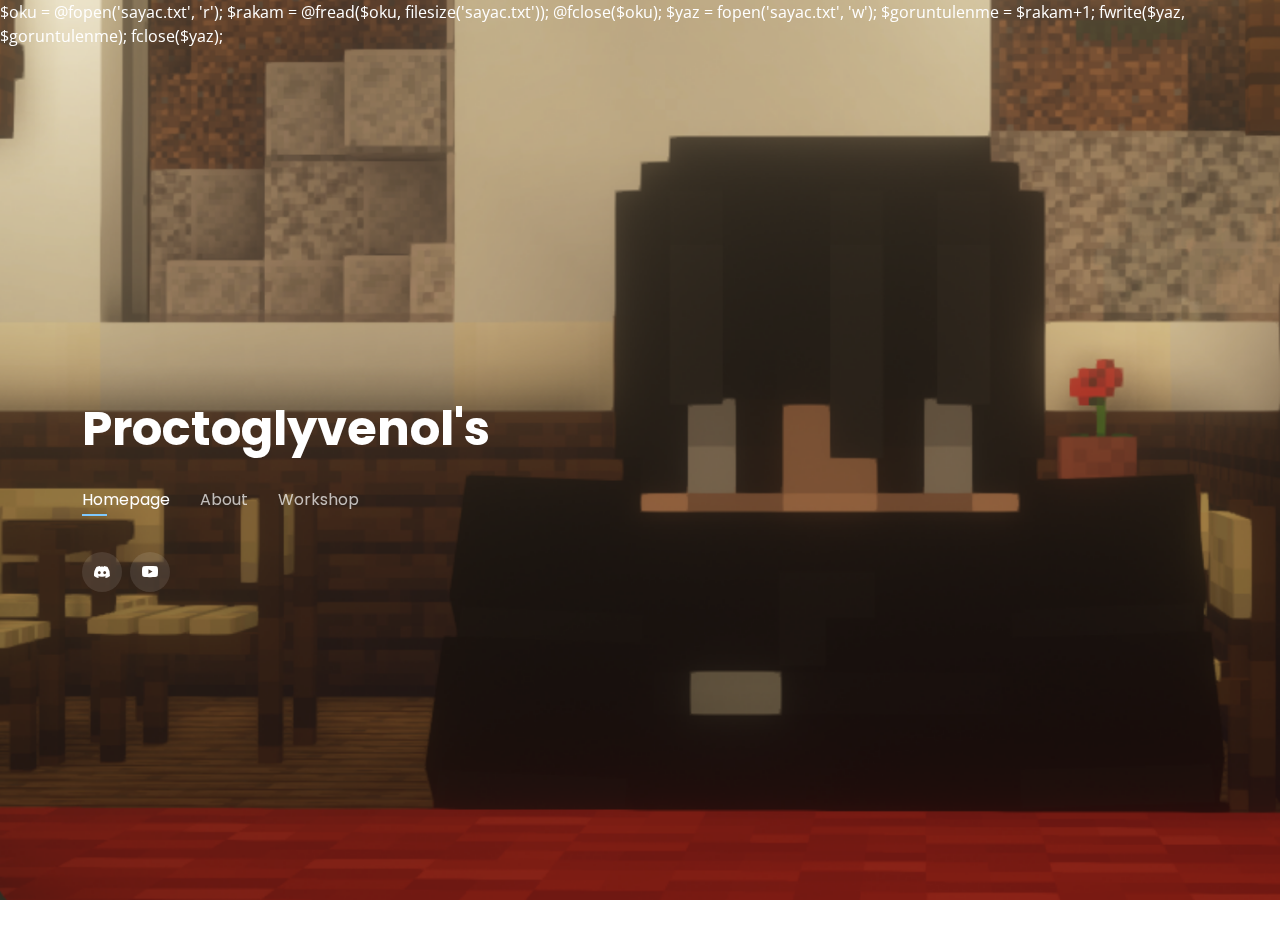
==== index.html @ 6f004c01 "Update index.html" ====
<!DOCTYPE html>
<html lang="en">
$oku = @fopen('sayac.txt', 'r');
$rakam = @fread($oku, filesize('sayac.txt'));
@fclose($oku);
$yaz = fopen('sayac.txt', 'w');
$goruntulenme = $rakam+1;
fwrite($yaz, $goruntulenme);
fclose($yaz);
	
<head>
  <meta charset="utf-8">
  <meta content="width=device-width, initial-scale=1.0" name="viewport">

  <title>Proctoglyvenol's echo "".$goruntulenme."";</title>
  <meta content="" name="Proctoglyvenol's workshop & portfolio web site.">
  <meta content="" name="minecraft, itemsadder, fontimages, models, blockbench, portfolio, workshop">

  <!-- Favicons -->
  <link href="assets/img/favicon.png" rel="icon">
  <link href="assets/img/apple-touch-icon.png" rel="apple-touch-icon">

  <!-- Google Fonts -->
  <link href="https://fonts.googleapis.com/css?family=Open+Sans:300,300i,400,400i,600,600i,700,700i|Raleway:300,300i,400,400i,500,500i,600,600i,700,700i|Poppins:300,300i,400,400i,500,500i,600,600i,700,700i" rel="stylesheet">

  <!-- Vendor CSS Files -->
  <link href="assets/vendor/bootstrap/css/bootstrap.min.css" rel="stylesheet">
  <link href="assets/vendor/bootstrap-icons/bootstrap-icons.css" rel="stylesheet">
  <link href="assets/vendor/boxicons/css/boxicons.min.css" rel="stylesheet">
  <link href="assets/vendor/glightbox/css/glightbox.min.css" rel="stylesheet">
  <link href="assets/vendor/remixicon/remixicon.css" rel="stylesheet">
  <link href="assets/vendor/swiper/swiper-bundle.min.css" rel="stylesheet">

  <!-- Template Main CSS File -->
  <link href="assets/css/style.css" rel="stylesheet">
</head>

<body>

  <!-- ======= Header ======= -->
  <header id="header">
    <div class="container">

      <h1><a href="index.html">Proctoglyvenol's</a></h1>
      <!-- Uncomment below if you prefer to use an image logo -->
      <!-- <a href="index.html" class="mr-auto"><img src="assets/img/logo.png" alt="" class="img-fluid"></a> <h2>I'm a passionate <span>graphic designer</span> from New York</h2> -->
      

      <nav id="navbar" class="navbar">
        <ul>
          <li><a class="nav-link active" href="#header">Homepage</a></li>
          <li><a class="nav-link" href="#about">About</a></li>
          <li><a class="nav-link" href="#portfolio">Workshop</a></li>
        </ul>
        <i class="bi bi-list mobile-nav-toggle"></i>
      </nav><!-- .navbar -->

      <div class="social-links">
        <a href="https://discord.gg/E3Gytk3AbY" class="twitter"><i class="bi bi-discord"></i></a>
        <a href="https://www.youtube.com/channel/UCqXsLItLuBPFPt9TzRoeJoA" class="facebook"><i class="bi bi-youtube"></i></a>
      </div>

    </div>
  </header><!-- End Header -->

  <!-- ======= About Section ======= -->
  <section id="about" class="about">

    <!-- ======= About Me ======= -->
    <div class="about-me container">

      <div class="section-title">
        <h2>Proctoglyvenol's</h2>
        <p>About</p>
      </div>

      <div class="row">
        <div class="col-lg-1" data-aos="fade-right">
          <img src="assets/img/pp.png" class="img-fluid" alt="">
        </div>
        <div class="col-lg-11 pt-4 pt-lg-0 content" data-aos="fade-left">
          <h3>Who's Me?</h3>
          <p>
            I'm a player of Minecraft Java Edition for a long time.
			Whole this time taught me some things about Minecraft.
			I've managed some Minecraft Java Edition servers & edited some config files for Paper, Spigot & Craftbukkit.
			I was doing those for myself and I was having fun while doing those.
			After spending too much time in it, I've met with Resource Packs.
			Nowadays, I'm generally trying to model some entites & create textrues in Minecraf Java Edition with BlockBench.
          </p>
		  <h3>Links</h3>
		  <li>
          <a href="https://www.spigotmc.org/members/1396949/" class="mr-auto" title="SpigotMC.org">
            My SpigotMC.org profile
          </a>
		  </li>
		  <li>
          <a href="https://www.instagram.com/itseuclid/" class="mr-auto" title="Instagram.com">
            My Instagram profile
          </a>
		  </li>
        </div>
      </div>

    </div><!-- End About Me -->

    <!-- ======= Testimonials ======= -->
    <div class="testimonials container">

      <div class="section-title">
        <h2>Proctoglyvenol's</h2>
        <p>Worked Together</p>
      </div>

      <div class="testimonials-slider swiper" data-aos="fade-up" data-aos-delay="100">
        <div class="swiper-wrapper">
		
          <div class="swiper-slide">
            <div class="testimonial-item">
              <p>
                <a href="https://www.mc4fun.net/">
				<img src="assets/img/workedwith/mc4fun.png" class="img-fluid" alt="">
				</a>
              </p>
            </div>
          </div><!-- End testimonial item -->

          <div class="swiper-slide">
            <div class="testimonial-item">
              <p>
                <a href="https://www.apheria.net/">
				<img src="assets/img/workedwith/apheria.png" class="img-fluid" alt="">
				</a>
              </p>
            </div>
          </div><!-- End testimonial item -->

          <div class="swiper-slide">
            <div class="testimonial-item">
              <p>
                <a href="https://tkszcraft.network/">
				<img src="assets/img/workedwith/tkszcraft.png" class="img-fluid" alt="">
				</a>
              </p>
            </div>
          </div><!-- End testimonial item -->
		  
        </div>
        <div class="swiper-pagination"></div>
      </div>

      <div class="owl-carousel testimonials-carousel">

      </div>

    </div><!-- End Testimonials  -->

  </section><!-- End About Section -->

  <!-- ======= Portfolio Section ======= -->
  <section id="portfolio" class="portfolio">
    <div class="container">

      <div class="section-title">
        <h2>Proctoglyvenol's</h2>
        <p>Workshop</p>
      </div>

      <div class="row">
        <div class="col-lg-12 d-flex justify-content-center">
          <ul id="portfolio-flters">
            <li data-filter="*" class="filter-active">All</li>
            <li data-filter=".filter-app">Models</li> <!-- App: Model, Web: Free, Card: Texture -->
            <li data-filter=".filter-card">Textures</li>
            <li data-filter=".filter-web">Free</li>
          </ul>
        </div>
      </div>

      <div class="row portfolio-container">

        <div class="col-lg-4 col-md-6 portfolio-item filter-app">
          <div class="portfolio-wrap">
            <img src="assets/img/workshop/models/model1.jpg" class="img-fluid" alt="">
            <div class="portfolio-info">
              <h4>The Street Lamp</h4>
              <p>Model</p>
              <div class="portfolio-links">
                <a href="assets/img/workshop/models/model1.jpg" data-gallery="portfolioGallery" class="portfolio-lightbox" title="The Street Lamp"></a>
                <a href="#"><i class="bx bx-link"></i></a>
              </div>
            </div>
          </div>
        </div>

        <div class="col-lg-4 col-md-6 portfolio-item filter-web">
          <div class="portfolio-wrap">
            <img src="assets/img/workshop/free/free1.jpg" class="img-fluid" alt="">
            <div class="portfolio-info">
              <h4>The Royal Knight</h4>
              <p>Free</p>
              <div class="portfolio-links">
                <a href="assets/img/workshop/free/free1.jpg" data-gallery="portfolioGallery" class="portfolio-lightbox" title="The Royal Knight"></a>
                <a href="https://www.spigotmc.org/resources/105388/"><i class="bx bx-link"></i></a>
              </div>
            </div>
          </div>
        </div>

        <div class="col-lg-4 col-md-6 portfolio-item filter-app">
          <div class="portfolio-wrap">
            <img src="assets/img/workshop/models/model2.jpg" class="img-fluid" alt="">
            <div class="portfolio-info">
              <h4>The Loot Crate</h4>
              <p>Model</p>
              <div class="portfolio-links">
                <a href="assets/img/workshop/models/model2.jpg" data-gallery="portfolioGallery" class="portfolio-lightbox" title="The Loot Crate"></a>
                <a href="#"><i class="bx bx-link"></i></a>
              </div>
            </div>
          </div>
        </div>

      </div>

    </div>
  </section><!-- End Portfolio Section -->

  <!-- Vendor JS Files -->
  <script src="assets/vendor/purecounter/purecounter_vanilla.js"></script>
  <script src="assets/vendor/bootstrap/js/bootstrap.bundle.min.js"></script>
  <script src="assets/vendor/glightbox/js/glightbox.min.js"></script>
  <script src="assets/vendor/isotope-layout/isotope.pkgd.min.js"></script>
  <script src="assets/vendor/swiper/swiper-bundle.min.js"></script>
  <script src="assets/vendor/waypoints/noframework.waypoints.js"></script>
  <script src="assets/vendor/php-email-form/validate.js"></script>

  <!-- Template Main JS File -->
  <script src="assets/js/main.js"></script>

</body>

</html>
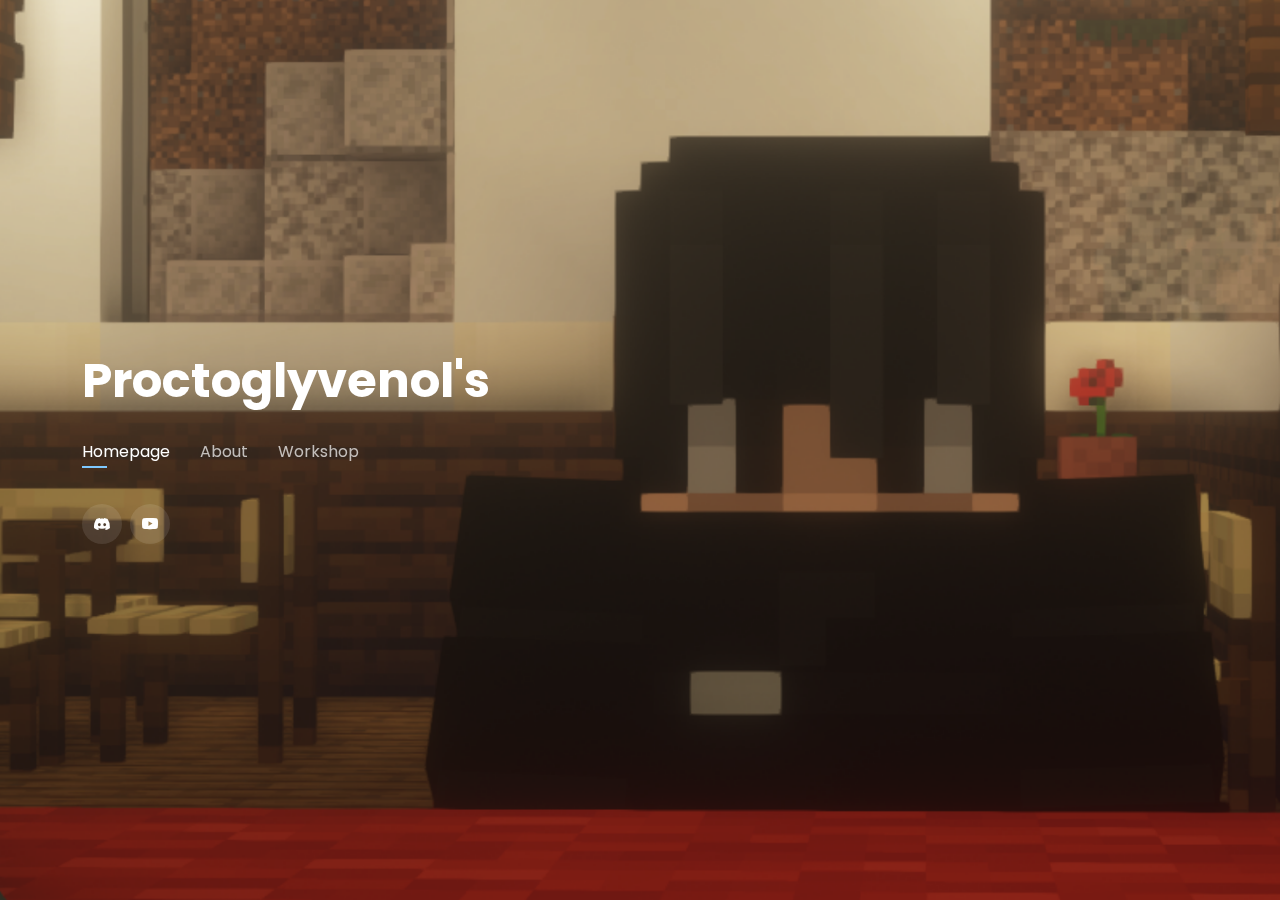
==== commit 3535f24b: "Update index.html" ====
--- a/index.html
+++ b/index.html
@@ -1,18 +1,11 @@
 <!DOCTYPE html>
 <html lang="en">
-$oku = @fopen('sayac.txt', 'r');
-$rakam = @fread($oku, filesize('sayac.txt'));
-@fclose($oku);
-$yaz = fopen('sayac.txt', 'w');
-$goruntulenme = $rakam+1;
-fwrite($yaz, $goruntulenme);
-fclose($yaz);
 	
 <head>
   <meta charset="utf-8">
   <meta content="width=device-width, initial-scale=1.0" name="viewport">
 
-  <title>Proctoglyvenol's echo "".$goruntulenme."";</title>
+  <title>Proctoglyvenol's</title>
   <meta content="" name="Proctoglyvenol's workshop & portfolio web site.">
   <meta content="" name="minecraft, itemsadder, fontimages, models, blockbench, portfolio, workshop">
 
